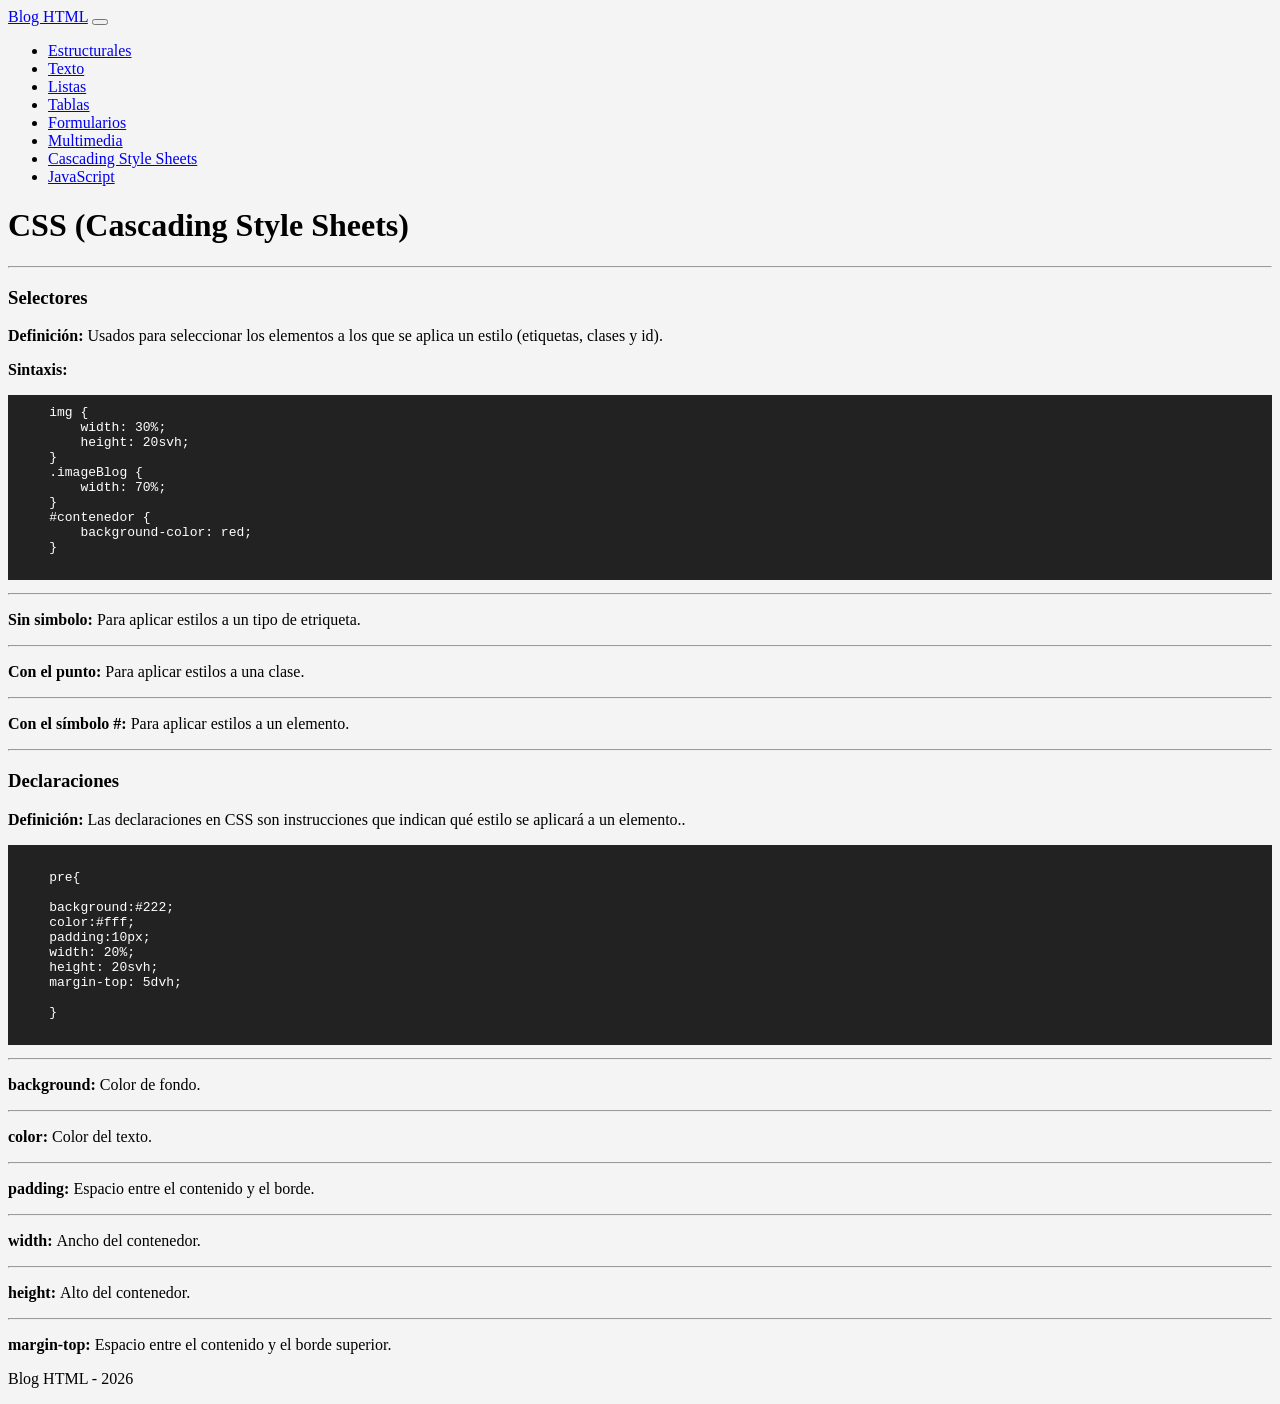
==== cascadingStyleSheets.html @ 4e46d487 "✨ feat: add CSS and JavaScript sections and fix table function" ====
<!DOCTYPE html>
<html lang="en">

<head>

<meta charset="UTF-8">
<meta name="viewport" content="width=device-width, initial-scale=1">

<title>CSS HTML</title>
<link rel="icon" href="img/CSS3.png">
<link rel="stylesheet" href="Bootstrap/css/bootstrap.min.css">
<link rel="stylesheet" href="css/estilos.css">

</head>

<body>

<nav class="navbar navbar-expand-lg navbar-dark bg-dark">
    <div class="container">

        <a class="navbar-brand" href="index.html">Blog HTML</a>

        <button class="navbar-toggler" data-bs-toggle="collapse" data-bs-target="#menu">
        <span class="navbar-toggler-icon"></span>
        </button>

        <div class="collapse navbar-collapse" id="menu">

        <ul class="navbar-nav ms-auto">

        <li class="nav-item"><a class="nav-link" href="estructurales.html">Estructurales</a></li>
        <li class="nav-item"><a class="nav-link" href="texto.html">Texto</a></li>
        <li class="nav-item"><a class="nav-link" href="listas.html">Listas</a></li>
        <li class="nav-item"><a class="nav-link" href="tablas.html">Tablas</a></li>
        <li class="nav-item"><a class="nav-link" href="formularios.html">Formularios</a></li>
        <li class="nav-item"><a class="nav-link" href="multimedia.html">Multimedia</a></li>
        <li class="nav-item"><a class="nav-link" href="cascadingStyleSheets.html">Cascading Style Sheets</a></li>
        <li class="nav-item"><a class="nav-link" href="javaScript.html">JavaScript</a></li>

        </ul>

        </div>
    </div>
</nav>

<div class="container mt-4">

<h1>CSS (Cascading Style Sheets)</h1>

<hr>

<h3>Selectores</h3>

<p><b>Definición:</b> Usados para seleccionar los elementos a los que se aplica un estilo (etiquetas, clases y id).</p>

<p><b>Sintaxis:</b></p>

<pre>
    img {
        width: 30%;
        height: 20svh;
    }
    .imageBlog {
        width: 70%;
    }
    #contenedor {
        background-color: red;
    }

</pre>

<hr>

<p><b>Sin simbolo:</b> Para aplicar estilos a un tipo de etriqueta.</p>

<hr>

<p><b>Con el punto:</b> Para aplicar estilos a una clase.</p>

<hr>

<p><b>Con el símbolo #:</b> Para aplicar estilos a un elemento.</p>

<hr>

<h3>Declaraciones</h3>

<p><b>Definición:</b> Las declaraciones en CSS son instrucciones que indican qué estilo se aplicará a un elemento..</p>

<pre>

    pre{

    background:#222;
    color:#fff;
    padding:10px;
    width: 20%;
    height: 20svh;
    margin-top: 5dvh;

    }

</pre>

<hr>

<p><b>background: </b> Color de fondo.</p>

<hr>

<p><b>color: </b> Color del texto.</p>

<hr>

<p><b>padding: </b> Espacio entre el contenido y el borde.</p>

<hr>

<p><b>width: </b> Ancho del contenedor.</p>

<hr>

<p><b>height: </b> Alto del contenedor.</p>

<hr>

<p><b>margin-top: </b> Espacio entre el contenido y el borde superior.</p>


 
<footer class="bg-dark text-white text-center p-3 mt-5">

    <p>Blog HTML - 2026</p>

</footer>

<script src="js/tablas.js"></script>
<script src="Bootstrap/js/bootstrap.bundle.min.js"></script>

</body>

</html>
---- css/estilos.css ----
body{

background:#f4f4f4;

}

h1{

color:#000000;

}

pre{

background:#222;
color:#fff;
padding:10px;

}

header img{

margin-top:20px;

}

img{

width: 20%;

}
.imageBlog{

width: 70%;

}

.pading{

padding-top: 4svh;

}
.tableForm{
    margin-top: 5dvh;
}
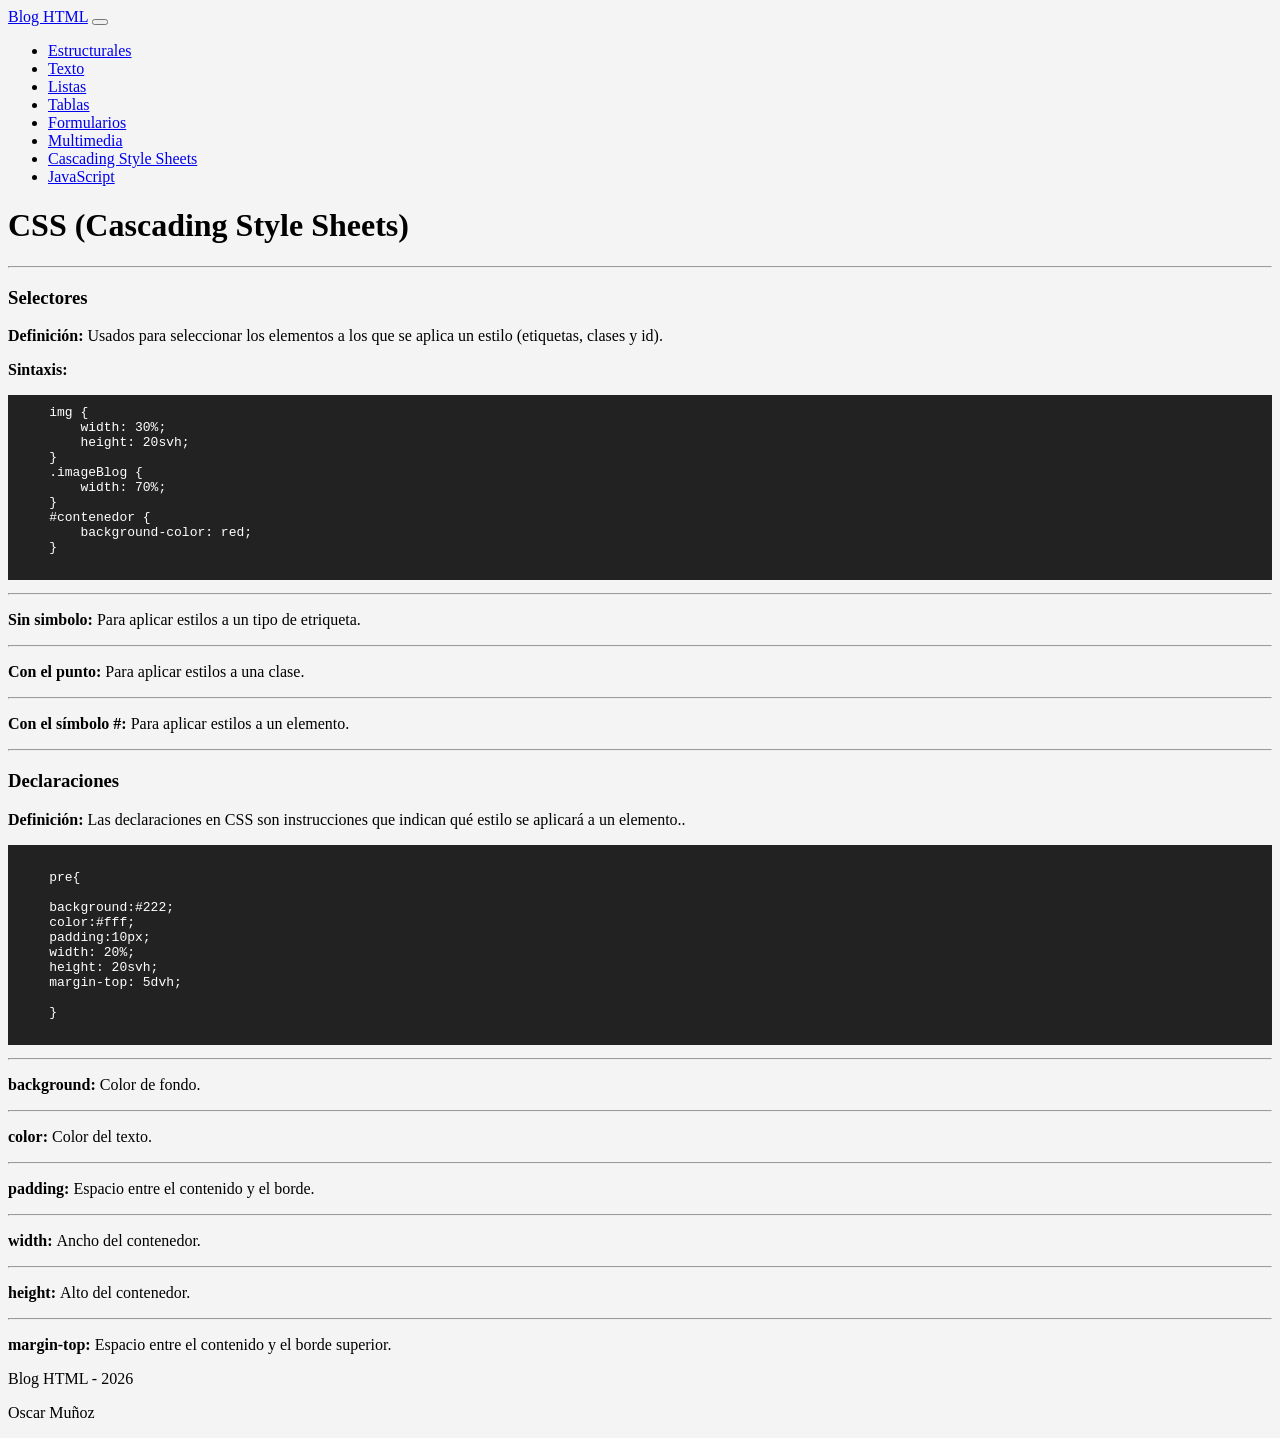
==== commit 18b0576e: "fix(forms): 🛠️ fix corrections in formularios.html" ====
--- a/cascadingStyleSheets.html
+++ b/cascadingStyleSheets.html
@@ -131,6 +131,7 @@
 <footer class="bg-dark text-white text-center p-3 mt-5">
 
     <p>Blog HTML - 2026</p>
+    <p>Oscar Muñoz</p>
 
 </footer>
 
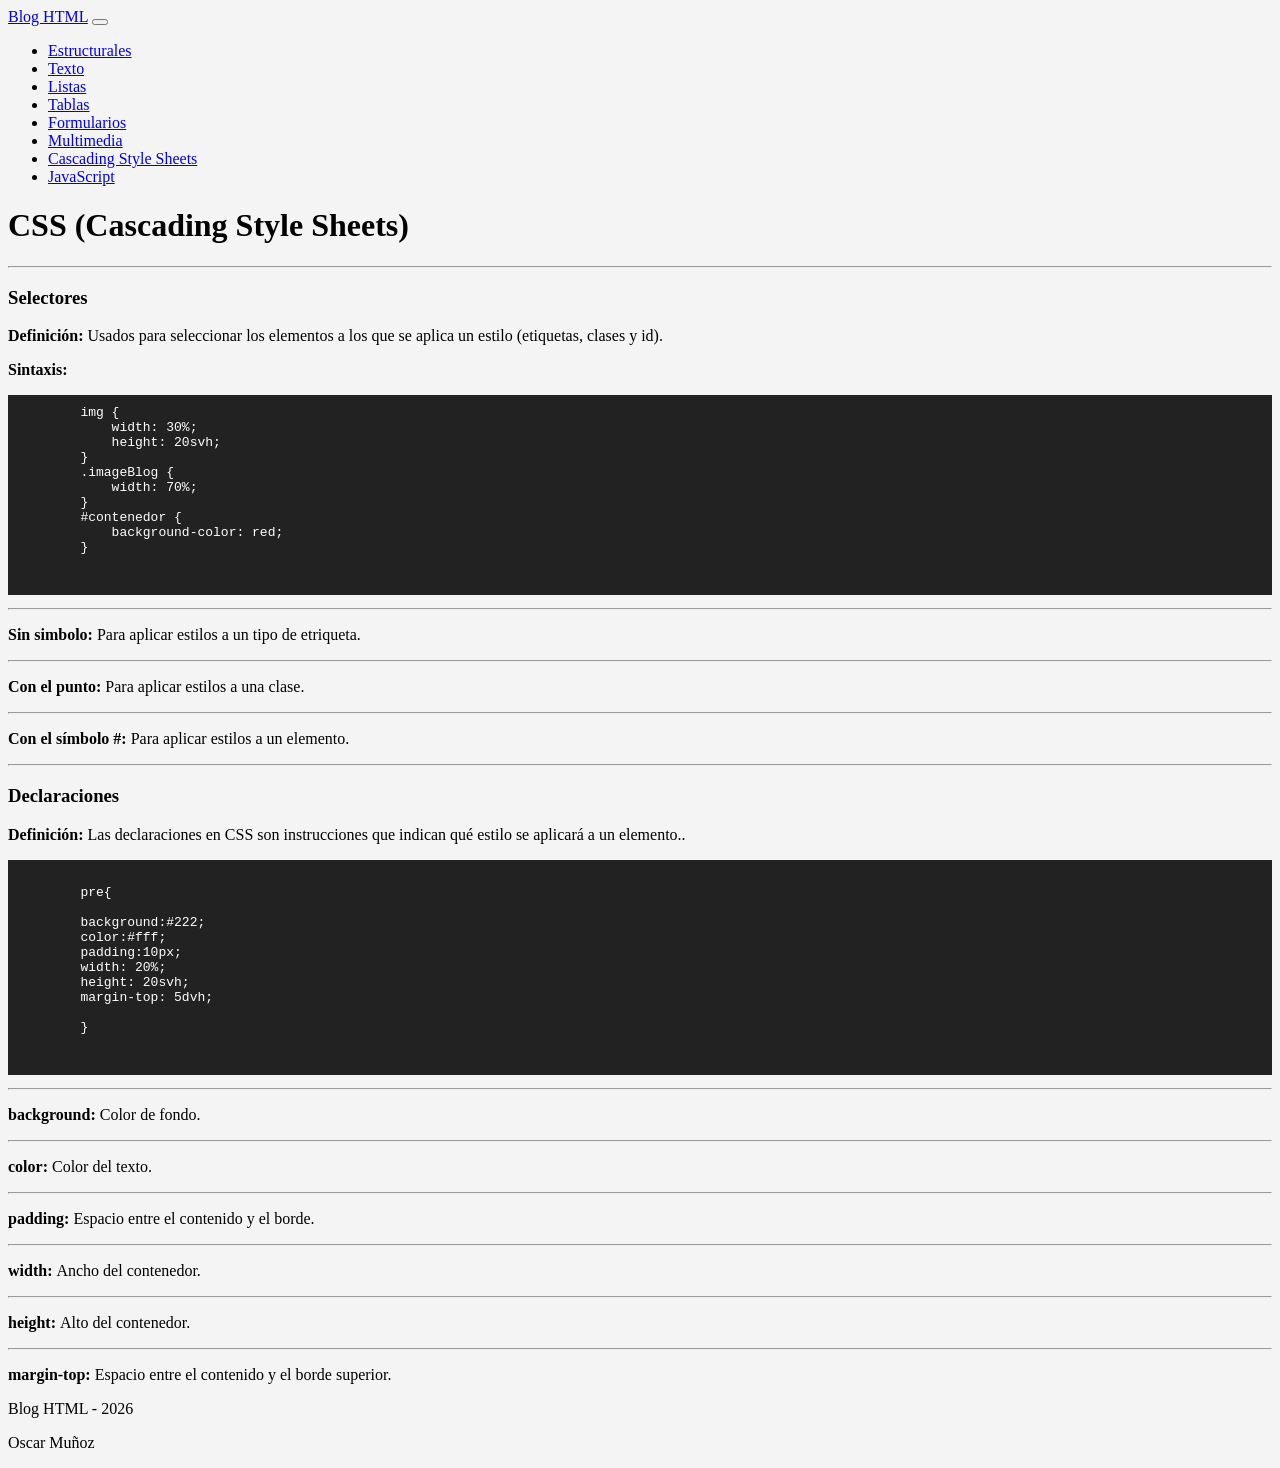
==== commit cb014d9e: "♻️ refactor: apply suggested corrections" ====
--- a/cascadingStyleSheets.html
+++ b/cascadingStyleSheets.html
@@ -1,8 +1,8 @@
 <!DOCTYPE html>
 <html lang="en">
 
+<!-- Cabeza del documento HTML -->
 <head>
-
 <meta charset="UTF-8">
 <meta name="viewport" content="width=device-width, initial-scale=1">
 
@@ -13,130 +13,140 @@
 
 </head>
 
+<!-- Cuerpo del documento HTML -->
 <body>
 
-<nav class="navbar navbar-expand-lg navbar-dark bg-dark">
-    <div class="container">
+    <!-- Navbar o Barra de navegación -->
+    <nav class="navbar navbar-expand-lg navbar-dark bg-dark">
+        <div class="container">
 
-        <a class="navbar-brand" href="index.html">Blog HTML</a>
+            <a class="navbar-brand" href="index.html">Blog HTML</a>
 
-        <button class="navbar-toggler" data-bs-toggle="collapse" data-bs-target="#menu">
-        <span class="navbar-toggler-icon"></span>
-        </button>
+            <button class="navbar-toggler" data-bs-toggle="collapse" data-bs-target="#menu">
+            <span class="navbar-toggler-icon"></span>
+            </button>
 
-        <div class="collapse navbar-collapse" id="menu">
+            <div class="collapse navbar-collapse" id="menu">
 
-        <ul class="navbar-nav ms-auto">
+            <ul class="navbar-nav ms-auto">
 
-        <li class="nav-item"><a class="nav-link" href="estructurales.html">Estructurales</a></li>
-        <li class="nav-item"><a class="nav-link" href="texto.html">Texto</a></li>
-        <li class="nav-item"><a class="nav-link" href="listas.html">Listas</a></li>
-        <li class="nav-item"><a class="nav-link" href="tablas.html">Tablas</a></li>
-        <li class="nav-item"><a class="nav-link" href="formularios.html">Formularios</a></li>
-        <li class="nav-item"><a class="nav-link" href="multimedia.html">Multimedia</a></li>
-        <li class="nav-item"><a class="nav-link" href="cascadingStyleSheets.html">Cascading Style Sheets</a></li>
-        <li class="nav-item"><a class="nav-link" href="javaScript.html">JavaScript</a></li>
+            <li class="nav-item"><a class="nav-link" href="estructurales.html">Estructurales</a></li>
+            <li class="nav-item"><a class="nav-link" href="texto.html">Texto</a></li>
+            <li class="nav-item"><a class="nav-link" href="listas.html">Listas</a></li>
+            <li class="nav-item"><a class="nav-link" href="tablas.html">Tablas</a></li>
+            <li class="nav-item"><a class="nav-link" href="formularios.html">Formularios</a></li>
+            <li class="nav-item"><a class="nav-link" href="multimedia.html">Multimedia</a></li>
+            <li class="nav-item"><a class="nav-link" href="cascadingStyleSheets.html">Cascading Style Sheets</a></li>
+            <li class="nav-item"><a class="nav-link" href="javaScript.html">JavaScript</a></li>
 
-        </ul>
+            </ul>
 
+            </div>
         </div>
-    </div>
-</nav>
-
-<div class="container mt-4">
-
-<h1>CSS (Cascading Style Sheets)</h1>
-
-<hr>
-
-<h3>Selectores</h3>
-
-<p><b>Definición:</b> Usados para seleccionar los elementos a los que se aplica un estilo (etiquetas, clases y id).</p>
-
-<p><b>Sintaxis:</b></p>
-
-<pre>
-    img {
-        width: 30%;
-        height: 20svh;
-    }
-    .imageBlog {
-        width: 70%;
-    }
-    #contenedor {
-        background-color: red;
-    }
-
-</pre>
-
-<hr>
-
-<p><b>Sin simbolo:</b> Para aplicar estilos a un tipo de etriqueta.</p>
-
-<hr>
-
-<p><b>Con el punto:</b> Para aplicar estilos a una clase.</p>
-
-<hr>
-
-<p><b>Con el símbolo #:</b> Para aplicar estilos a un elemento.</p>
-
-<hr>
-
-<h3>Declaraciones</h3>
-
-<p><b>Definición:</b> Las declaraciones en CSS son instrucciones que indican qué estilo se aplicará a un elemento..</p>
-
-<pre>
-
-    pre{
-
-    background:#222;
-    color:#fff;
-    padding:10px;
-    width: 20%;
-    height: 20svh;
-    margin-top: 5dvh;
-
-    }
-
-</pre>
-
-<hr>
-
-<p><b>background: </b> Color de fondo.</p>
-
-<hr>
-
-<p><b>color: </b> Color del texto.</p>
-
-<hr>
-
-<p><b>padding: </b> Espacio entre el contenido y el borde.</p>
-
-<hr>
-
-<p><b>width: </b> Ancho del contenedor.</p>
-
-<hr>
-
-<p><b>height: </b> Alto del contenedor.</p>
-
-<hr>
-
-<p><b>margin-top: </b> Espacio entre el contenido y el borde superior.</p>
+    </nav>
 
 
- 
-<footer class="bg-dark text-white text-center p-3 mt-5">
+    <!-- Contenedor de la página -->
+    <div class="container mt-4">
 
-    <p>Blog HTML - 2026</p>
-    <p>Oscar Muñoz</p>
+    <h1>CSS (Cascading Style Sheets)</h1>
 
-</footer>
+    <hr>
 
-<script src="js/tablas.js"></script>
-<script src="Bootstrap/js/bootstrap.bundle.min.js"></script>
+    <h3>Selectores</h3>
+
+    <p><b>Definición:</b> Usados para seleccionar los elementos a los que se aplica un estilo (etiquetas, clases y id).</p>
+
+    <p><b>Sintaxis:</b></p>
+
+
+    <!-- Mostar el código fuente de CSS -->
+    <pre>
+        img {
+            width: 30%;
+            height: 20svh;
+        }
+        .imageBlog {
+            width: 70%;
+        }
+        #contenedor {
+            background-color: red;
+        }
+
+    </pre>
+
+    <hr>
+
+    <p><b>Sin simbolo:</b> Para aplicar estilos a un tipo de etriqueta.</p>
+
+    <hr>
+
+    <p><b>Con el punto:</b> Para aplicar estilos a una clase.</p>
+
+    <hr>
+
+    <p><b>Con el símbolo #:</b> Para aplicar estilos a un elemento.</p>
+
+    <hr>
+
+    <h3>Declaraciones</h3>
+
+    <p><b>Definición:</b> Las declaraciones en CSS son instrucciones que indican qué estilo se aplicará a un elemento..</p>
+
+
+    <!-- Mostar el código fuente de CSS -->
+    <pre>
+
+        pre{
+
+        background:#222;
+        color:#fff;
+        padding:10px;
+        width: 20%;
+        height: 20svh;
+        margin-top: 5dvh;
+
+        }
+
+    </pre>
+
+    <hr>
+
+    <p><b>background: </b> Color de fondo.</p>
+
+    <hr>
+
+    <p><b>color: </b> Color del texto.</p>
+
+    <hr>
+
+    <p><b>padding: </b> Espacio entre el contenido y el borde.</p>
+
+    <hr>
+
+    <p><b>width: </b> Ancho del contenedor.</p>
+
+    <hr>
+
+    <p><b>height: </b> Alto del contenedor.</p>
+
+    <hr>
+
+    <p><b>margin-top: </b> Espacio entre el contenido y el borde superior.</p>
+
+
+    
+    <!-- pie de página -->
+    <footer class="bg-dark text-white text-center p-3 mt-5">
+
+        <p>Blog HTML - 2026</p>
+        <p>Oscar Muñoz</p>
+
+    </footer>
+
+    <!-- Librerías JavaScript -->
+    <script src="js/tablas.js"></script>
+    <script src="Bootstrap/js/bootstrap.bundle.min.js"></script>
 
 </body>
 
--- a/css/estilos.css
+++ b/css/estilos.css
@@ -1,5 +1,5 @@
+/* Estilos generales */
 body{
-
 background:#f4f4f4;
 
 }
@@ -29,6 +29,8 @@
 width: 20%;
 
 }
+
+/* Estilos para clases*/
 .imageBlog{
 
 width: 70%;
@@ -42,4 +44,58 @@
 }
 .tableForm{
     margin-top: 5dvh;
+}
+
+.pre-form{
+
+height: 100svh;
+
+}
+
+/* Estilos para media queries */
+
+
+/* --- Formularios --- */
+@media (max-width:700px){
+
+    .contenedor-form{
+        display: flex;
+        flex-direction: column;
+    }
+
+    .contenedor-form .col-6{
+        width: 100%;
+    }
+
+    .pre-form{
+        order: 1;
+    }
+
+    .contenedor-form form{
+        order: 2;
+    }
+
+}
+
+/* --- Index --- */
+@media (max-width:700px){
+
+    .contenedor-tecnologias{
+        display: flex;
+        flex-direction: column;
+    }
+
+    .contenedor-tecnologias .col-4{
+        width: 100%;
+    }
+
+    .img-html{ order:1; }
+    .text-html{ order:2; }
+
+    .img-css{ order:3; }
+    .text-css{ order:4; }
+
+    .img-js{ order:5; }
+    .text-js{ order:6; }
+
 }
